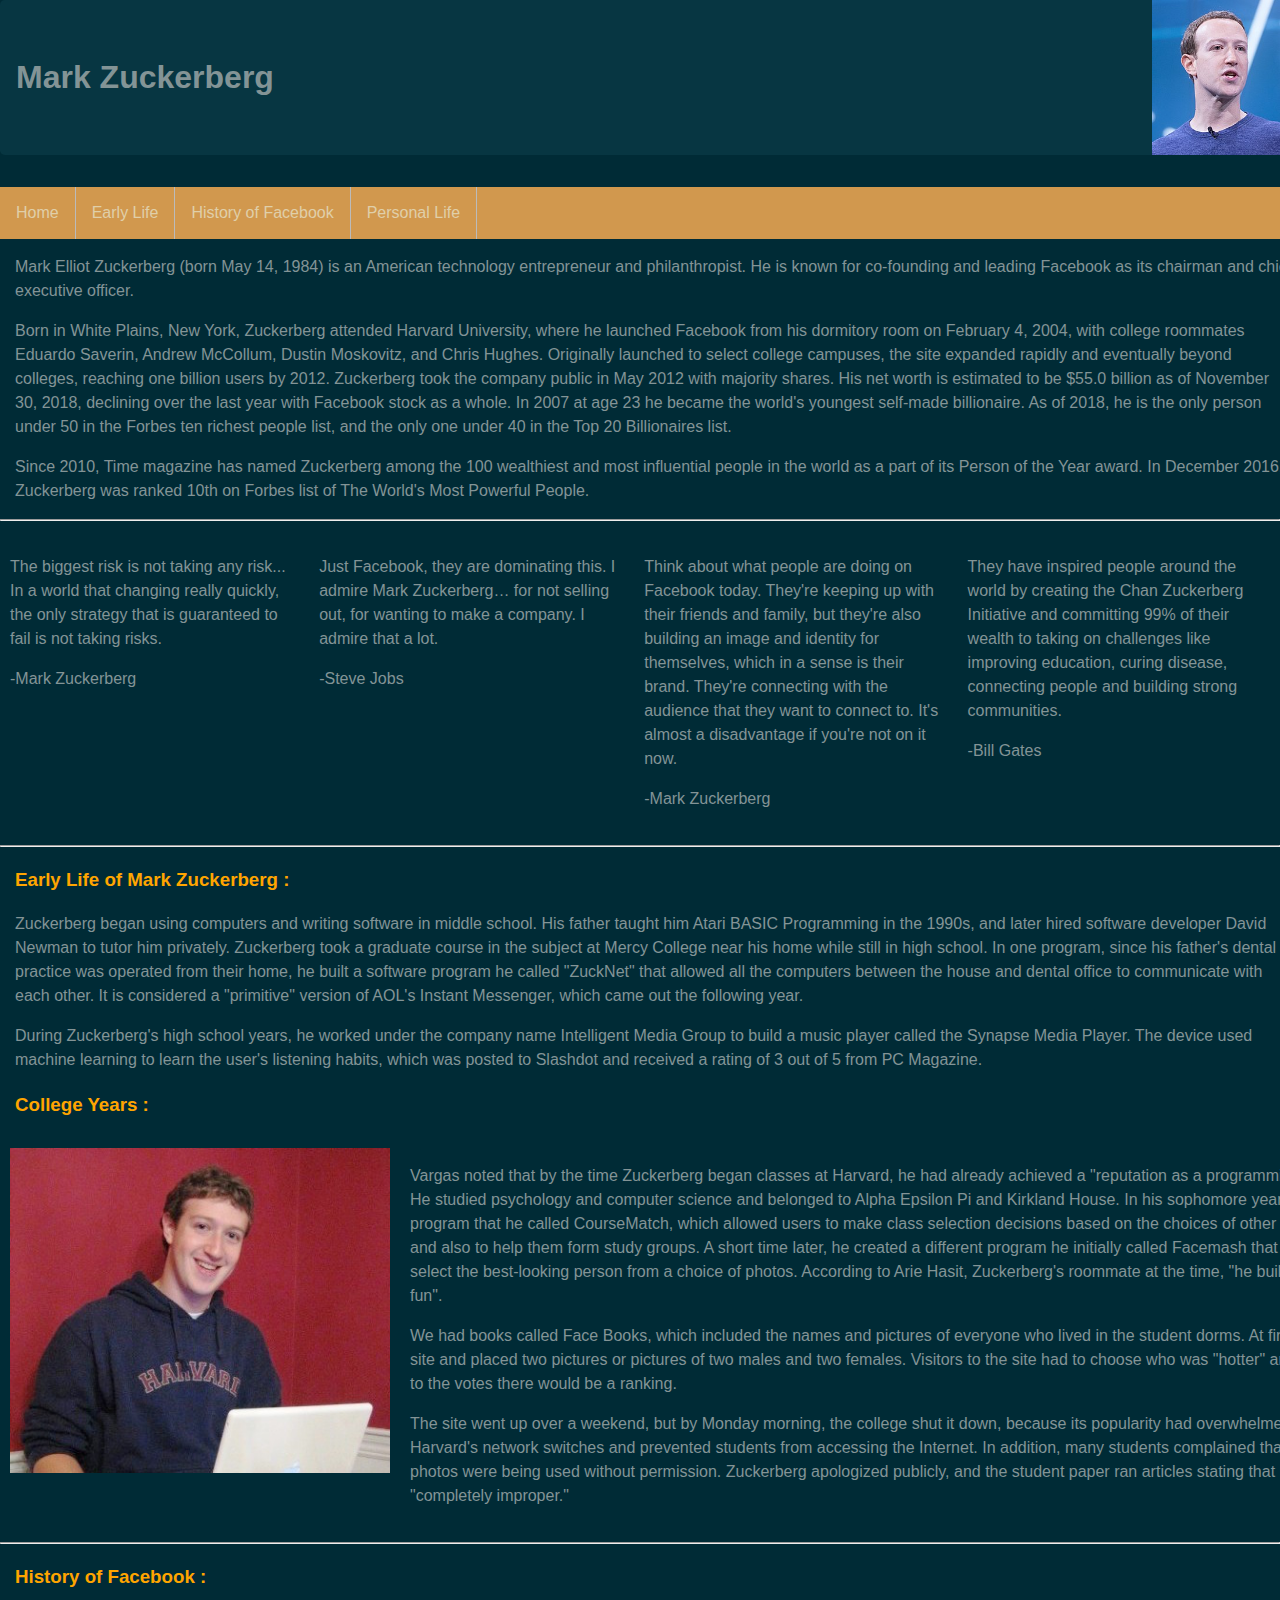
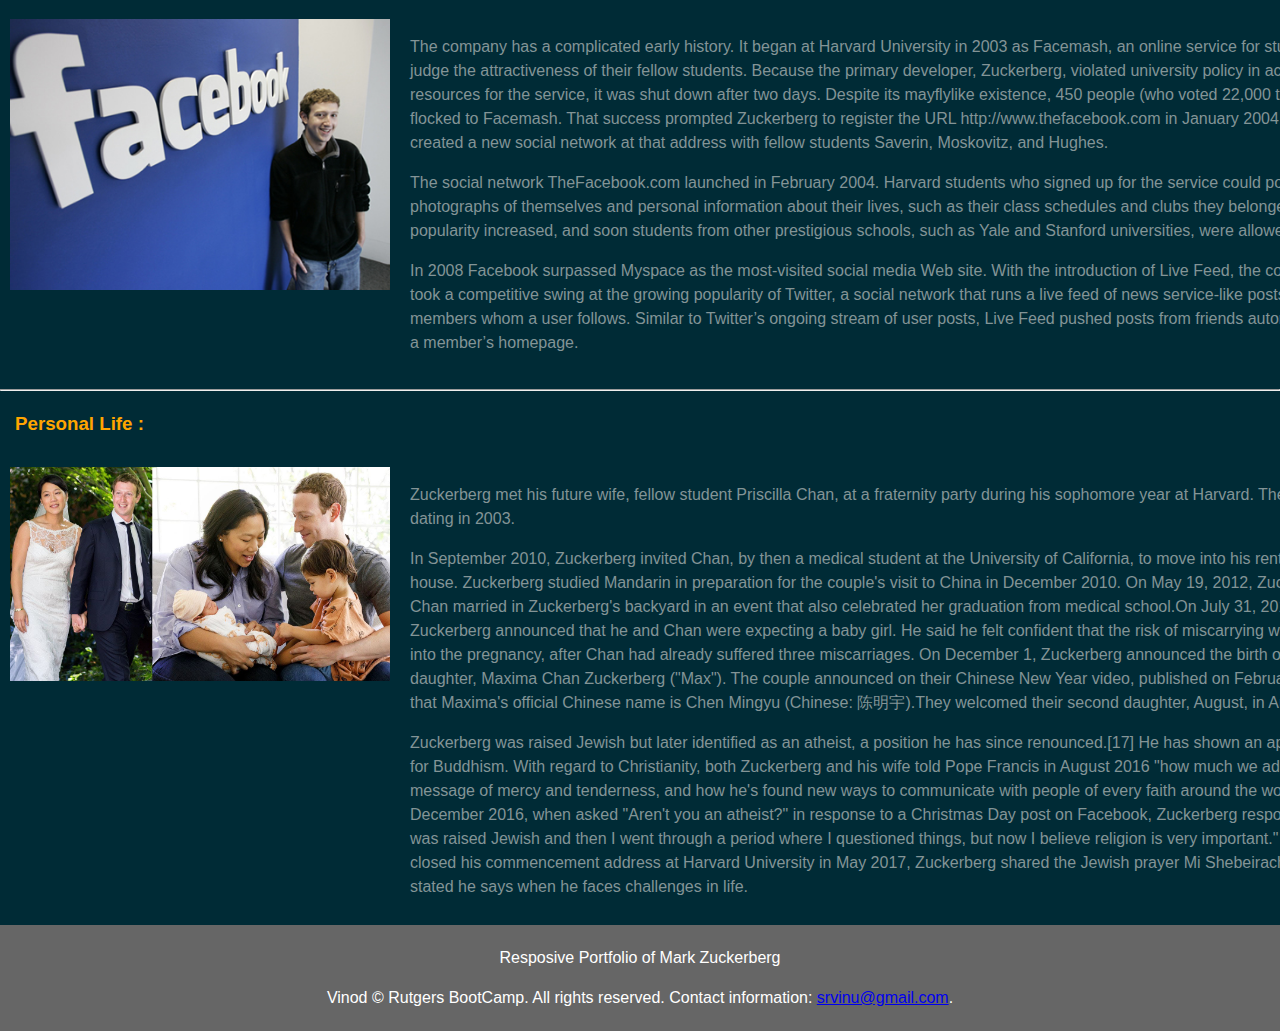
==== index.html @ 6c4eb213 "added footer to index.html" ====
<!DOCTYPE html>
<html lang="en-us">
<link rel="stylesheet" href="css/style.css">
<script type="text/javascript" src="js/button.js"></script>
<title>Portfolio of Mark Zuckerberg</title>
<header>
  <h1> Mark Zuckerberg</h1>
  <img src="images/profile.jpg" style="width:10%; position: absolute;top:0px; right: 0px;" >
</header>
<div>
  <ul>
    <li><a href="#">Home</a></li>
    <li><a href="#EarlyLife">Early Life</a></li>
    <li><a href="#History">History of Facebook</a></li>
    <li><a href="#Personal">Personal Life</a></li>
</ul>
</div>
<body>
  <button onclick="topFunction()" id="gotop" title="Go to top">Top</button>
<div class="container">
  <p>Mark Elliot Zuckerberg (born May 14, 1984) is an American technology entrepreneur and philanthropist. He is known for co-founding and leading Facebook as its chairman and chief executive officer. </p>
  <p>Born in White Plains, New York, Zuckerberg attended Harvard University, where he launched Facebook from his dormitory room on February 4, 2004, with college roommates Eduardo Saverin, Andrew McCollum, Dustin Moskovitz, and Chris Hughes. Originally launched to select college campuses, the site expanded rapidly and eventually beyond colleges, reaching one billion users by 2012. Zuckerberg took the company public in May 2012 with majority shares. His net worth is estimated to be $55.0 billion as of November 30, 2018, declining over the last year with Facebook stock as a whole. In 2007 at age 23 he became the world's youngest self-made billionaire. As of 2018, he is the only person under 50 in the Forbes ten richest people list, and the only one under 40 in the Top 20 Billionaires list.</p>
  <p>Since 2010, Time magazine has named Zuckerberg among the 100 wealthiest and most influential people in the world as a part of its Person of the Year award. In December 2016, Zuckerberg was ranked 10th on Forbes list of The World's Most Powerful People.</p>
</div>
<hr>
<div class="grid-container">
  <div class="grid-item">
    <p>The biggest risk is not taking any risk... In a world that changing really quickly, the only strategy that is guaranteed to fail is not taking risks.</p>
    <p>-Mark Zuckerberg</p>
  </div>
  <div class="grid-item">
      <p>Just Facebook, they are dominating this. I admire Mark Zuckerberg… for not selling out, for wanting to make a company. I admire that a lot.</p>
      <p>-Steve Jobs</p>
    </div>
    <div class="grid-item">
        <p>Think about what people are doing on Facebook today. They're keeping up with their friends and family, but they're also building an image and identity for themselves, which in a sense is their brand. They're connecting with the audience that they want to connect to. It's almost a disadvantage if you're not on it now.</p>
        <p>-Mark Zuckerberg</p>
      </div>
      <div class="grid-item">
          <p>They have inspired people around the world by creating the Chan Zuckerberg Initiative and committing 99% of their wealth to taking on challenges like improving education, curing disease, connecting people and building strong communities.</p>
          <p>-Bill Gates</p>
        </div>
</div>
<hr>
<div class="container">
    <a name="EarlyLife"></a>
    <h3 style="color: orange"> Early Life of Mark Zuckerberg : </h3>
    <p>Zuckerberg began using computers and writing software in middle school. His father taught him Atari BASIC Programming in the 1990s, and later hired software developer David Newman to tutor him privately. Zuckerberg took a graduate course in the subject at Mercy College near his home while still in high school. In one program, since his father's dental practice was operated from their home, he built a software program he called "ZuckNet" that allowed all the computers between the house and dental office to communicate with each other. It is considered a "primitive" version of AOL's Instant Messenger, which came out the following year.</p>
    <p>During Zuckerberg's high school years, he worked under the company name Intelligent Media Group to build a music player called the Synapse Media Player. The device used machine learning to learn the user's listening habits, which was posted to Slashdot and received a rating of 3 out of 5 from PC Magazine.</p>
</div>
</div>
<h3 style="color: orange; margin-left:15px" >College Years : </h3>
<div class="grid-container1">
    <div class="grid-item">
        <img style="width: 100%; height: auto" src="images/college_life.jpg">
    </div>
    <div class="grid-item">
        <p>Vargas noted that by the time Zuckerberg began classes at Harvard, he had already achieved a "reputation as a programming prodigy". He studied psychology and computer science and belonged to Alpha Epsilon Pi and Kirkland House. In his sophomore year, he wrote a program that he called CourseMatch, which allowed users to make class selection decisions based on the choices of other students and also to help them form study groups. A short time later, he created a different program he initially called Facemash that let students select the best-looking person from a choice of photos. According to Arie Hasit, Zuckerberg's roommate at the time, "he built the site for fun". </p>
        <p>We had books called Face Books, which included the names and pictures of everyone who lived in the student dorms. At first, he built a site and placed two pictures or pictures of two males and two females. Visitors to the site had to choose who was "hotter" and according to the votes there would be a ranking.</p>
        <p>The site went up over a weekend, but by Monday morning, the college shut it down, because its popularity had overwhelmed one of Harvard's network switches and prevented students from accessing the Internet. In addition, many students complained that their photos were being used without permission. Zuckerberg apologized publicly, and the student paper ran articles stating that his site was "completely improper."</p>
    </div>
</div>
<hr>
<!-- History of FaceBook-->
<a name="History"></a>
<h3 style="color: orange; margin-left:15px"> History of Facebook : </h3>
<div class="grid-container1">
    <div class="grid-item">
        <img style="width: 100%; height: auto" src="images/History1.jpg">
    </div>
    <div class="grid-item">
        <p>The company has a complicated early history. It began at Harvard University in 2003 as Facemash, an online service for students to judge the attractiveness of their fellow students. Because the primary developer, Zuckerberg, violated university policy in acquiring resources for the service, it was shut down after two days. Despite its mayflylike existence, 450 people (who voted 22,000 times) flocked to Facemash. That success prompted Zuckerberg to register the URL http://www.thefacebook.com in January 2004. He then created a new social network at that address with fellow students Saverin, Moskovitz, and Hughes.</p>
        <p>The social network TheFacebook.com launched in February 2004. Harvard students who signed up for the service could post photographs of themselves and personal information about their lives, such as their class schedules and clubs they belonged to. Its popularity increased, and soon students from other prestigious schools, such as Yale and Stanford universities, were allowed to join.</p>
        <p>In 2008 Facebook surpassed Myspace as the most-visited social media Web site. With the introduction of Live Feed, the company also took a competitive swing at the growing popularity of Twitter, a social network that runs a live feed of news service-like posts from members whom a user follows. Similar to Twitter’s ongoing stream of user posts, Live Feed pushed posts from friends automatically to a member’s homepage. </p>
    </div>
</div>
<hr>
<!-- History of FaceBook-->
<a name="Personal"></a>
<h3 style="color: orange; margin-left:15px"> Personal Life : </h3>
<div class="grid-container1">
    <div class="grid-item">
        <img style="width: 100%; height: auto" src="images/family.jpg">
    </div>
    <div class="grid-item">
        <p>Zuckerberg met his future wife, fellow student Priscilla Chan, at a fraternity party during his sophomore year at Harvard. They began dating in 2003.</p>
        <p>In September 2010, Zuckerberg invited Chan, by then a medical student at the University of California, to move into his rented Palo Alto house. Zuckerberg studied Mandarin in preparation for the couple's visit to China in December 2010. On May 19, 2012, Zuckerberg and Chan married in Zuckerberg's backyard in an event that also celebrated her graduation from medical school.On July 31, 2015, Zuckerberg announced that he and Chan were expecting a baby girl. He said he felt confident that the risk of miscarrying was low so far into the pregnancy, after Chan had already suffered three miscarriages. On December 1, Zuckerberg announced the birth of their daughter, Maxima Chan Zuckerberg ("Max"). The couple announced on their Chinese New Year video, published on February 6, 2016, that Maxima's official Chinese name is Chen Mingyu (Chinese: 陈明宇).They welcomed their second daughter, August, in August 2017.</p>
        <p>Zuckerberg was raised Jewish but later identified as an atheist, a position he has since renounced.[17] He has shown an appreciation for Buddhism. With regard to Christianity, both Zuckerberg and his wife told Pope Francis in August 2016 "how much we admire his message of mercy and tenderness, and how he's found new ways to communicate with people of every faith around the world." In December 2016, when asked "Aren't you an atheist?" in response to a Christmas Day post on Facebook, Zuckerberg responded, "No. I was raised Jewish and then I went through a period where I questioned things, but now I believe religion is very important." As he closed his commencement address at Harvard University in May 2017, Zuckerberg shared the Jewish prayer Mi Shebeirach, which he stated he says when he faces challenges in life. </p>
      </div>
</div>
<footer>
    <p>Resposive Portfolio of Mark Zuckerberg</p>
    <p>Vinod  &copy Rutgers BootCamp. All rights reserved.  Contact information: <a href="srvinu@gmail.com">srvinu@gmail.com</a>.</p>
</footer>

</body>
</html>
---- css/style.css ----
body {
  margin: 0;
  font-family: "Source Sans Pro", -apple-system, BlinkMacSystemFont, "Segoe UI", Roboto, "Helvetica Neue", Arial, sans-serif, "Apple Color Emoji", "Segoe UI Emoji", "Segoe UI Symbol";
  font-size: 1rem;
  font-weight: 400;
  line-height: 1.5;
  color: #839496;
  text-align: left;
  background-color: #002B36;
}
html {
  font-family: sans-serif;
  line-height: 1.15;
  -webkit-text-size-adjust: 100%;
  -webkit-tap-highlight-color: rgba(0, 0, 0, 0);
}
#gotop {
  display: none;
  position: fixed;
  bottom: 20px;
  right: 30px;
  z-index: 99;
  font-size: 18px;
  border: none;
  outline: none;
  background-color: red;
  color: white;
  cursor: pointer;
  padding: 15px;
}

#gotop:hover {
  background-color: #555;
}
header {
    padding: 2rem 1rem;
    margin-bottom: 2rem;
    background-color: #073642;
    border-radius: 0.3rem;
}
ul {
  list-style-type: none;
  margin: 0;
  padding: 0;
  overflow: hidden;
  background-color: rgb(209, 152, 78);
}

li {
  float: left;
}

li a {
  display: block;
  color: rgb(224, 207, 169);
  text-align: center;
  padding: 14px 16px;
  text-decoration: none;
  border-right: 1px solid #bbb;
}
.container {
  width: 100%;
  padding-right: 15px;
  padding-left: 15px;
}

.grid-container {
  display: grid;
  grid-row-gap: 50px;
  grid-template-columns: auto auto auto auto;
  padding: 0px;
}

.grid-item {
  padding: 10px;
  font-size: 1rem;
  font-weight: 400;
  line-height: 1.5;
  color: #839496;
}
.grid-container1 {
  display: grid;
  grid-row-gap: 10px;
  grid-template-columns: 400px 980px;;
  padding: 0px;
}
footer {
  padding: 5px;
  background: #666;
  text-align: center;
  color: white;

}
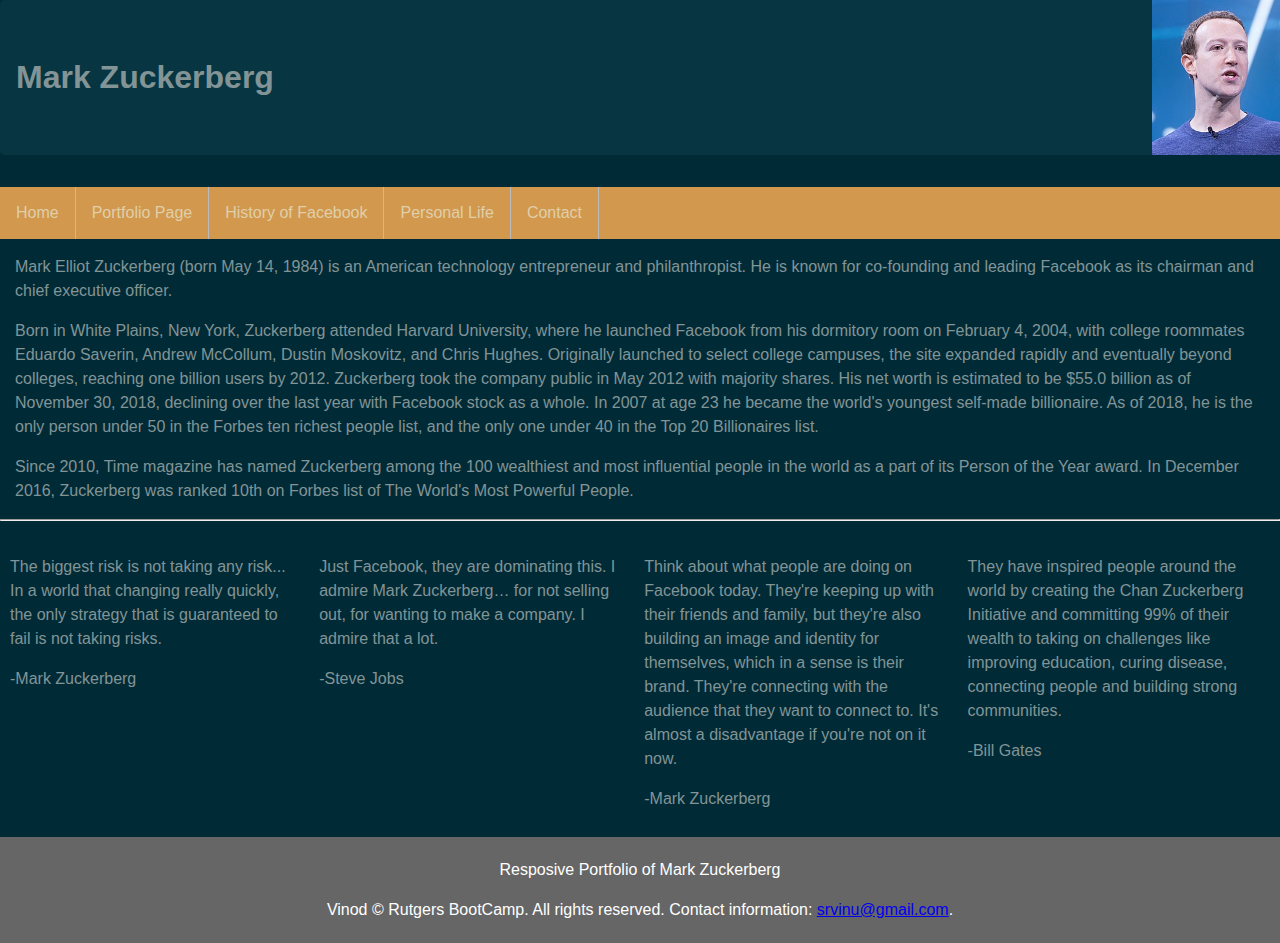
==== commit 2f1c63b2: "Completed Responsive Portfolio" ====
--- a/index.html
+++ b/index.html
@@ -2,6 +2,7 @@
 <html lang="en-us">
 <link rel="stylesheet" href="css/style.css">
 <script type="text/javascript" src="js/button.js"></script>
+<meta name="viewport" content="width=device-width, initial-scale=1.0">
 <title>Portfolio of Mark Zuckerberg</title>
 <header>
   <h1> Mark Zuckerberg</h1>
@@ -10,9 +11,10 @@
 <div>
   <ul>
     <li><a href="#">Home</a></li>
-    <li><a href="#EarlyLife">Early Life</a></li>
-    <li><a href="#History">History of Facebook</a></li>
-    <li><a href="#Personal">Personal Life</a></li>
+    <li><a href="portfolio.html" target="_blank">Portfolio Page</a></li>
+    <li><a href="portfolio.html" target="_blank">History of Facebook</a></li>
+    <li><a href="portfolio.html" target="_blank">Personal Life</a></li>
+    <li><a href="contact.html" target="_blank">Contact</a></li>
 </ul>
 </div>
 <body>
@@ -41,53 +43,7 @@
           <p>-Bill Gates</p>
         </div>
 </div>
-<hr>
-<div class="container">
-    <a name="EarlyLife"></a>
-    <h3 style="color: orange"> Early Life of Mark Zuckerberg : </h3>
-    <p>Zuckerberg began using computers and writing software in middle school. His father taught him Atari BASIC Programming in the 1990s, and later hired software developer David Newman to tutor him privately. Zuckerberg took a graduate course in the subject at Mercy College near his home while still in high school. In one program, since his father's dental practice was operated from their home, he built a software program he called "ZuckNet" that allowed all the computers between the house and dental office to communicate with each other. It is considered a "primitive" version of AOL's Instant Messenger, which came out the following year.</p>
-    <p>During Zuckerberg's high school years, he worked under the company name Intelligent Media Group to build a music player called the Synapse Media Player. The device used machine learning to learn the user's listening habits, which was posted to Slashdot and received a rating of 3 out of 5 from PC Magazine.</p>
-</div>
-</div>
-<h3 style="color: orange; margin-left:15px" >College Years : </h3>
-<div class="grid-container1">
-    <div class="grid-item">
-        <img style="width: 100%; height: auto" src="images/college_life.jpg">
-    </div>
-    <div class="grid-item">
-        <p>Vargas noted that by the time Zuckerberg began classes at Harvard, he had already achieved a "reputation as a programming prodigy". He studied psychology and computer science and belonged to Alpha Epsilon Pi and Kirkland House. In his sophomore year, he wrote a program that he called CourseMatch, which allowed users to make class selection decisions based on the choices of other students and also to help them form study groups. A short time later, he created a different program he initially called Facemash that let students select the best-looking person from a choice of photos. According to Arie Hasit, Zuckerberg's roommate at the time, "he built the site for fun". </p>
-        <p>We had books called Face Books, which included the names and pictures of everyone who lived in the student dorms. At first, he built a site and placed two pictures or pictures of two males and two females. Visitors to the site had to choose who was "hotter" and according to the votes there would be a ranking.</p>
-        <p>The site went up over a weekend, but by Monday morning, the college shut it down, because its popularity had overwhelmed one of Harvard's network switches and prevented students from accessing the Internet. In addition, many students complained that their photos were being used without permission. Zuckerberg apologized publicly, and the student paper ran articles stating that his site was "completely improper."</p>
-    </div>
-</div>
-<hr>
-<!-- History of FaceBook-->
-<a name="History"></a>
-<h3 style="color: orange; margin-left:15px"> History of Facebook : </h3>
-<div class="grid-container1">
-    <div class="grid-item">
-        <img style="width: 100%; height: auto" src="images/History1.jpg">
-    </div>
-    <div class="grid-item">
-        <p>The company has a complicated early history. It began at Harvard University in 2003 as Facemash, an online service for students to judge the attractiveness of their fellow students. Because the primary developer, Zuckerberg, violated university policy in acquiring resources for the service, it was shut down after two days. Despite its mayflylike existence, 450 people (who voted 22,000 times) flocked to Facemash. That success prompted Zuckerberg to register the URL http://www.thefacebook.com in January 2004. He then created a new social network at that address with fellow students Saverin, Moskovitz, and Hughes.</p>
-        <p>The social network TheFacebook.com launched in February 2004. Harvard students who signed up for the service could post photographs of themselves and personal information about their lives, such as their class schedules and clubs they belonged to. Its popularity increased, and soon students from other prestigious schools, such as Yale and Stanford universities, were allowed to join.</p>
-        <p>In 2008 Facebook surpassed Myspace as the most-visited social media Web site. With the introduction of Live Feed, the company also took a competitive swing at the growing popularity of Twitter, a social network that runs a live feed of news service-like posts from members whom a user follows. Similar to Twitter’s ongoing stream of user posts, Live Feed pushed posts from friends automatically to a member’s homepage. </p>
-    </div>
-</div>
-<hr>
-<!-- History of FaceBook-->
-<a name="Personal"></a>
-<h3 style="color: orange; margin-left:15px"> Personal Life : </h3>
-<div class="grid-container1">
-    <div class="grid-item">
-        <img style="width: 100%; height: auto" src="images/family.jpg">
-    </div>
-    <div class="grid-item">
-        <p>Zuckerberg met his future wife, fellow student Priscilla Chan, at a fraternity party during his sophomore year at Harvard. They began dating in 2003.</p>
-        <p>In September 2010, Zuckerberg invited Chan, by then a medical student at the University of California, to move into his rented Palo Alto house. Zuckerberg studied Mandarin in preparation for the couple's visit to China in December 2010. On May 19, 2012, Zuckerberg and Chan married in Zuckerberg's backyard in an event that also celebrated her graduation from medical school.On July 31, 2015, Zuckerberg announced that he and Chan were expecting a baby girl. He said he felt confident that the risk of miscarrying was low so far into the pregnancy, after Chan had already suffered three miscarriages. On December 1, Zuckerberg announced the birth of their daughter, Maxima Chan Zuckerberg ("Max"). The couple announced on their Chinese New Year video, published on February 6, 2016, that Maxima's official Chinese name is Chen Mingyu (Chinese: 陈明宇).They welcomed their second daughter, August, in August 2017.</p>
-        <p>Zuckerberg was raised Jewish but later identified as an atheist, a position he has since renounced.[17] He has shown an appreciation for Buddhism. With regard to Christianity, both Zuckerberg and his wife told Pope Francis in August 2016 "how much we admire his message of mercy and tenderness, and how he's found new ways to communicate with people of every faith around the world." In December 2016, when asked "Aren't you an atheist?" in response to a Christmas Day post on Facebook, Zuckerberg responded, "No. I was raised Jewish and then I went through a period where I questioned things, but now I believe religion is very important." As he closed his commencement address at Harvard University in May 2017, Zuckerberg shared the Jewish prayer Mi Shebeirach, which he stated he says when he faces challenges in life. </p>
-      </div>
-</div>
+
 <footer>
     <p>Resposive Portfolio of Mark Zuckerberg</p>
     <p>Vinod  &copy Rutgers BootCamp. All rights reserved.  Contact information: <a href="srvinu@gmail.com">srvinu@gmail.com</a>.</p>
--- a/css/style.css
+++ b/css/style.css
@@ -59,7 +59,6 @@
   border-right: 1px solid #bbb;
 }
 .container {
-  width: 100%;
   padding-right: 15px;
   padding-left: 15px;
 }
@@ -81,7 +80,7 @@
 .grid-container1 {
   display: grid;
   grid-row-gap: 10px;
-  grid-template-columns: 400px 980px;;
+  grid-template-columns: 400px auto;
   padding: 0px;
 }
 footer {
@@ -89,5 +88,85 @@
   background: #666;
   text-align: center;
   color: white;
-
 }
+@media only screen and (max-width: 980px) {
+  .grid-container {
+    width: 100%;
+  }
+  .grid-container1 {
+    width: 100%;
+    grid-template-columns: auto auto;
+  }
+  img {
+    width: 100%;
+  }
+  header {
+    width: 100%;
+  }
+  ul {
+    width: 100%;
+  }
+  li a {
+    width: 100%;
+  }
+  li {
+    width: 100%;
+  }
+  footer {
+    width: 100%;
+  }
+}
+@media only screen and (max-width: 768px) {
+  .grid-container {
+    width: 100%;
+  }
+  .grid-container1 {
+    width: 100%;
+    grid-template-columns: auto auto;
+  }
+  img {
+    width: 100%;
+  }
+  header {
+    width: 100%;
+  }
+  ul {
+    width: 100%;
+  }
+  li a {
+    width: 100%;
+  }
+  li {
+    width: 100%;
+  }
+  footer {
+    width: 100%;
+  }
+}
+@media only screen and (max-width: 640px) {
+  .grid-container {
+    width: 100%;
+  }
+  .grid-container1 {
+    width: 100%;
+    grid-template-columns: auto auto;
+  }
+  img {
+    width: 100%;
+  }
+  header {
+    width: 100%;
+  }
+  ul {
+    width: 100%;
+  }
+  li a {
+    width: 100%;
+  }
+  li {
+    width: 100%;
+  }
+  footer {
+    width: 100%;
+  }
+}
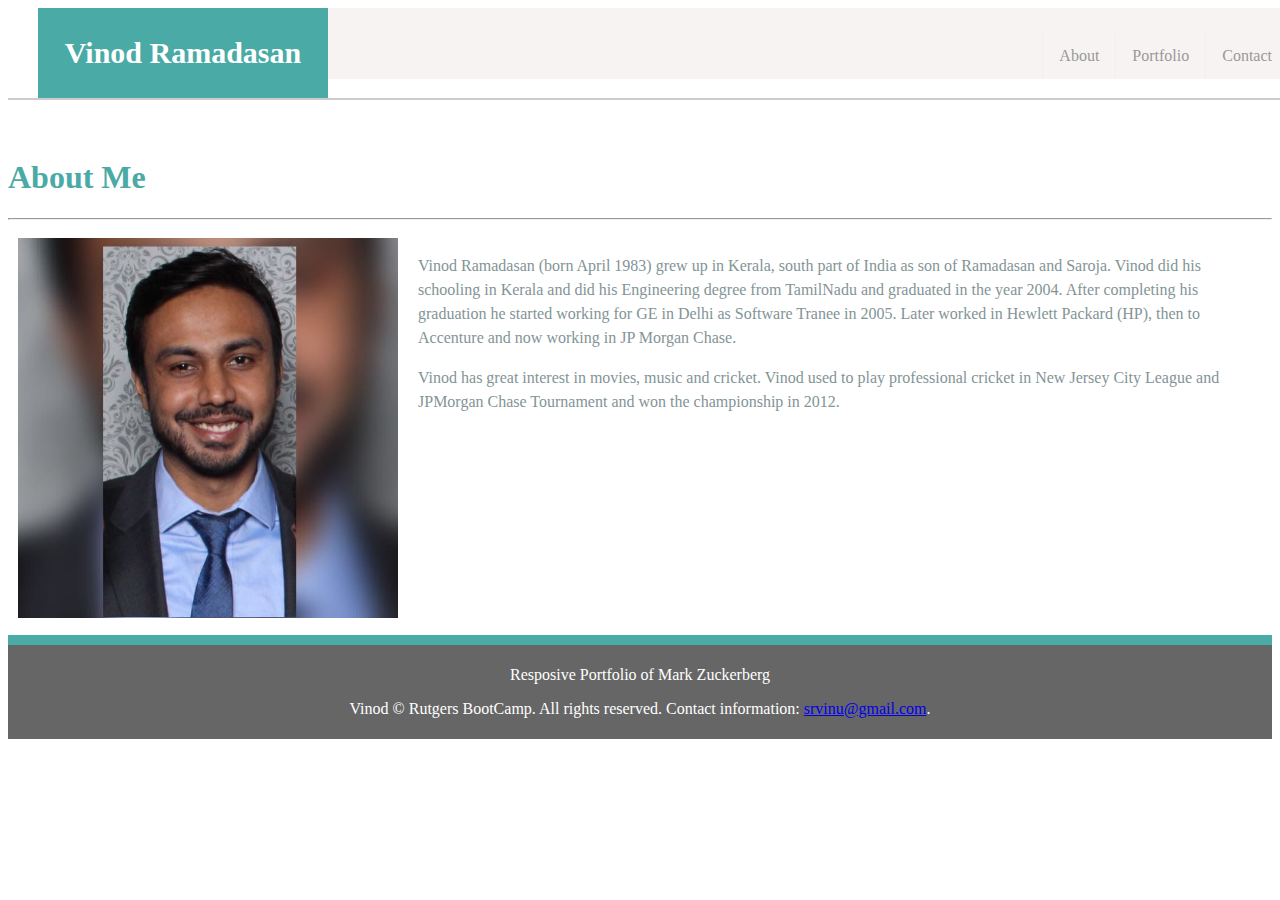
==== commit e5f8e574: "Completed Home Work on Mar 2 3:27 AM EST" ====
--- a/index.html
+++ b/index.html
@@ -1,53 +1,41 @@
 <!DOCTYPE html>
 <html lang="en-us">
 <link rel="stylesheet" href="css/style.css">
-<script type="text/javascript" src="js/button.js"></script>
 <meta name="viewport" content="width=device-width, initial-scale=1.0">
-<title>Portfolio of Mark Zuckerberg</title>
-<header>
-  <h1> Mark Zuckerberg</h1>
-  <img src="images/profile.jpg" style="width:10%; position: absolute;top:0px; right: 0px;" >
-</header>
-<div>
-  <ul>
-    <li><a href="#">Home</a></li>
-    <li><a href="portfolio.html" target="_blank">Portfolio Page</a></li>
-    <li><a href="portfolio.html" target="_blank">History of Facebook</a></li>
-    <li><a href="portfolio.html" target="_blank">Personal Life</a></li>
-    <li><a href="contact.html" target="_blank">Contact</a></li>
-</ul>
+<title>Responsive Portfolio</title>
+<body>
+<div class="container-fluid">
+  <div class="row">
+    <div class="contain">
+            <a href="index.html" id="logo">Vinod Ramadasan</a>
+      <nav>
+        <ul>
+          <li><a href="contact.html">Contact</a></li>
+          <li><a href="portfolio.html">Portfolio</a></li>
+          <li><a href="index.html">About</a></li>
+        </ul>
+    </nav>
+    </div>
 </div>
-<body>
-  <button onclick="topFunction()" id="gotop" title="Go to top">Top</button>
-<div class="container">
-  <p>Mark Elliot Zuckerberg (born May 14, 1984) is an American technology entrepreneur and philanthropist. He is known for co-founding and leading Facebook as its chairman and chief executive officer. </p>
-  <p>Born in White Plains, New York, Zuckerberg attended Harvard University, where he launched Facebook from his dormitory room on February 4, 2004, with college roommates Eduardo Saverin, Andrew McCollum, Dustin Moskovitz, and Chris Hughes. Originally launched to select college campuses, the site expanded rapidly and eventually beyond colleges, reaching one billion users by 2012. Zuckerberg took the company public in May 2012 with majority shares. His net worth is estimated to be $55.0 billion as of November 30, 2018, declining over the last year with Facebook stock as a whole. In 2007 at age 23 he became the world's youngest self-made billionaire. As of 2018, he is the only person under 50 in the Forbes ten richest people list, and the only one under 40 in the Top 20 Billionaires list.</p>
-  <p>Since 2010, Time magazine has named Zuckerberg among the 100 wealthiest and most influential people in the world as a part of its Person of the Year award. In December 2016, Zuckerberg was ranked 10th on Forbes list of The World's Most Powerful People.</p>
-</div>
-<hr>
-<div class="grid-container">
-  <div class="grid-item">
-    <p>The biggest risk is not taking any risk... In a world that changing really quickly, the only strategy that is guaranteed to fail is not taking risks.</p>
-    <p>-Mark Zuckerberg</p>
-  </div>
-  <div class="grid-item">
-      <p>Just Facebook, they are dominating this. I admire Mark Zuckerberg… for not selling out, for wanting to make a company. I admire that a lot.</p>
-      <p>-Steve Jobs</p>
-    </div>
-    <div class="grid-item">
-        <p>Think about what people are doing on Facebook today. They're keeping up with their friends and family, but they're also building an image and identity for themselves, which in a sense is their brand. They're connecting with the audience that they want to connect to. It's almost a disadvantage if you're not on it now.</p>
-        <p>-Mark Zuckerberg</p>
-      </div>
-      <div class="grid-item">
-          <p>They have inspired people around the world by creating the Chan Zuckerberg Initiative and committing 99% of their wealth to taking on challenges like improving education, curing disease, connecting people and building strong communities.</p>
-          <p>-Bill Gates</p>
-        </div>
 </div>
 
+<div id="main-container">
+    <h1 style="color: #4aaaa5">About Me</h1>
+    <hr>
+</div>
+<!-- <img style="width: 25%; height: auto" src="images/prof.jpg"> -->
+<div class="grid-container1">
+    <div class="grid-item">
+        <img style="width: 100%; height: auto" src="images/prof.jpg">
+    </div>
+  <div class="grid-item">
+    <p> Vinod Ramadasan (born April 1983) grew up in Kerala, south part of India as son of Ramadasan and Saroja. Vinod did his schooling in Kerala and did his Engineering degree from TamilNadu and graduated in the year 2004. After completing his graduation he started working for GE in Delhi as Software Tranee in 2005.  Later worked in Hewlett Packard (HP), then to Accenture and now working in JP Morgan Chase.</p>
+    <p>Vinod has great interest in movies, music and cricket. Vinod used to play professional cricket in New Jersey City League and JPMorgan Chase Tournament and won the championship in 2012.</p>
+  </div>
+</div>
 <footer>
     <p>Resposive Portfolio of Mark Zuckerberg</p>
     <p>Vinod  &copy Rutgers BootCamp. All rights reserved.  Contact information: <a href="srvinu@gmail.com">srvinu@gmail.com</a>.</p>
 </footer>
-
 </body>
 </html>
--- a/css/style.css
+++ b/css/style.css
@@ -1,74 +1,88 @@
-body {
-  margin: 0;
-  font-family: "Source Sans Pro", -apple-system, BlinkMacSystemFont, "Segoe UI", Roboto, "Helvetica Neue", Arial, sans-serif, "Apple Color Emoji", "Segoe UI Emoji", "Segoe UI Symbol";
-  font-size: 1rem;
-  font-weight: 400;
-  line-height: 1.5;
-  color: #839496;
-  text-align: left;
-  background-color: #002B36;
-}
-html {
-  font-family: sans-serif;
-  line-height: 1.15;
-  -webkit-text-size-adjust: 100%;
-  -webkit-tap-highlight-color: rgba(0, 0, 0, 0);
-}
-#gotop {
-  display: none;
+.contain {
   position: fixed;
-  bottom: 20px;
-  right: 30px;
   z-index: 99;
-  font-size: 18px;
-  border: none;
-  outline: none;
-  background-color: red;
-  color: white;
-  cursor: pointer;
-  padding: 15px;
+  width: 100%;
+  margin: 0 0 30px;
+  overflow: auto;
+  color: #ffffff;
+  background: #ffffff;
+  border-bottom: 2px solid #cccccc;
 }
 
-#gotop:hover {
-  background-color: #555;
-}
-header {
-    padding: 2rem 1rem;
-    margin-bottom: 2rem;
-    background-color: #073642;
-    border-radius: 0.3rem;
+#logo {
+  float: left;
+  width: 290px;
+  height: 90px;
+  font-family: Georgia, Times, "Times New Roman", serif;
+  font-size: 30px;
+  font-weight: 700;
+  line-height: 90px;
+  color: #ffffff;
+  text-align: center;
+  text-decoration: none;
+  background: #4aaaa5;
+  position: relative;
+  left: 30px;
 }
 ul {
   list-style-type: none;
   margin: 0;
   padding: 0;
   overflow: hidden;
-  background-color: rgb(209, 152, 78);
+  background-color: #f7f3f3;
 }
 
 li {
-  float: left;
+  float: right;
+  margin-top: 25px;
 }
 
 li a {
   display: block;
-  color: rgb(224, 207, 169);
+  color: #999;
   text-align: center;
   padding: 14px 16px;
   text-decoration: none;
-  border-right: 1px solid #bbb;
+  border-left: 1px solid #efefef;
 }
+#main-container {
+  padding-top: 130px;
+  min-height: calc(10vh - 70px);
+}
+.work {
+  position: relative;
+  float: left;
+  width: 174px;
+
+}
+
+.work img {
+  width: 200%;
+  border: 0 none;
+  opacity: 0.9;
+  padding-top: 100px;
+}
+
+.work h3 {
+  position: absolute;
+  bottom: 20px;
+  width: 200%;
+  padding: 15px;
+  margin-bottom: 0;
+  font-weight: 300;
+  line-height: 10px;
+  color: #ffffff;
+  text-align: center;
+  background: #4aaaa5;
+  border-bottom: 0;
+  opacity: 0.8;
+}
+
 .container {
   padding-right: 15px;
   padding-left: 15px;
 }
 
-.grid-container {
-  display: grid;
-  grid-row-gap: 50px;
-  grid-template-columns: auto auto auto auto;
-  padding: 0px;
-}
 
 .grid-item {
   padding: 10px;
@@ -83,90 +97,95 @@
   grid-template-columns: 400px auto;
   padding: 0px;
 }
+.grid-container2 {
+  display: grid;
+  grid-row-gap: 10px;
+  grid-template-columns: auto auto;
+  padding: 0px;
+}
+.grid-item2 {
+  padding: 10px;
+  font-size: 1rem;
+  font-weight: 400;
+  line-height: 1.5;
+  color: #839496;
+}
+
 footer {
   padding: 5px;
   background: #666;
   text-align: center;
   color: white;
+  border-top-color: #4aaaa5;
+  border-top-style: solid;
+  border-top-width: 10px;
 }
-@media only screen and (max-width: 980px) {
-  .grid-container {
+
+input[type=text]
+ {
+  width: 100%;
+  padding: 12px 20px;
+  margin: 8px 0;
+  box-sizing: border-box;
+  border: 2px solid rgba(121, 115, 115, 0.411);
+  border-radius: 4px;
+}
+textarea {
+  width: 100%;
+  height: 200px;
+  padding: 12px 20px;
+  box-sizing: border-box;
+  border: 2px solid #ccc;
+  border-radius: 4px;
+  background-color: #f8f8f8;
+  resize: none;
+}
+
+@media only screen and (max-width: 640px) {
+  #logo {
     width: 100%;
   }
-  .grid-container1 {
-    width: 100%;
-    grid-template-columns: auto auto;
-  }
-  img {
-    width: 100%;
-  }
-  header {
+  .contain{
     width: 100%;
   }
   ul {
     width: 100%;
+
   }
-  li a {
+  li  {
     width: 100%;
-  }
-  li {
-    width: 100%;
-  }
-  footer {
-    width: 100%;
-  }
-}
-@media only screen and (max-width: 768px) {
-  .grid-container {
-    width: 100%;
+    left: 25px;
+
   }
   .grid-container1 {
     width: 100%;
-    grid-template-columns: auto auto;
+    display: contents;
   }
-  img {
+
+  #main-container {
+    padding-top: 300px;
+    min-height: calc(20vh - 70px);
+  }
+
+  .grid-container2 {
     width: 100%;
+    grid-template-columns: 100%;
   }
-  header {
-    width: 100%;
+  .work {
+    padding-top: 300px;
+    width: 70%;
+
+
   }
-  ul {
-    width: 100%;
-  }
-  li a {
-    width: 100%;
-  }
-  li {
-    width: 100%;
-  }
-  footer {
-    width: 100%;
-  }
+
+
 }
-@media only screen and (max-width: 640px) {
-  .grid-container {
-    width: 100%;
-  }
-  .grid-container1 {
-    width: 100%;
-    grid-template-columns: auto auto;
-  }
-  img {
-    width: 100%;
-  }
-  header {
-    width: 100%;
-  }
-  ul {
-    width: 100%;
-  }
-  li a {
-    width: 100%;
-  }
-  li {
-    width: 100%;
-  }
-  footer {
-    width: 100%;
-  }
+
+/* New Addition */
+@media only screen and (max-width: 768px) {
+  .work img {
+    width: 90%;
 }
+.work h3 {
+  width: 90%;
+}
